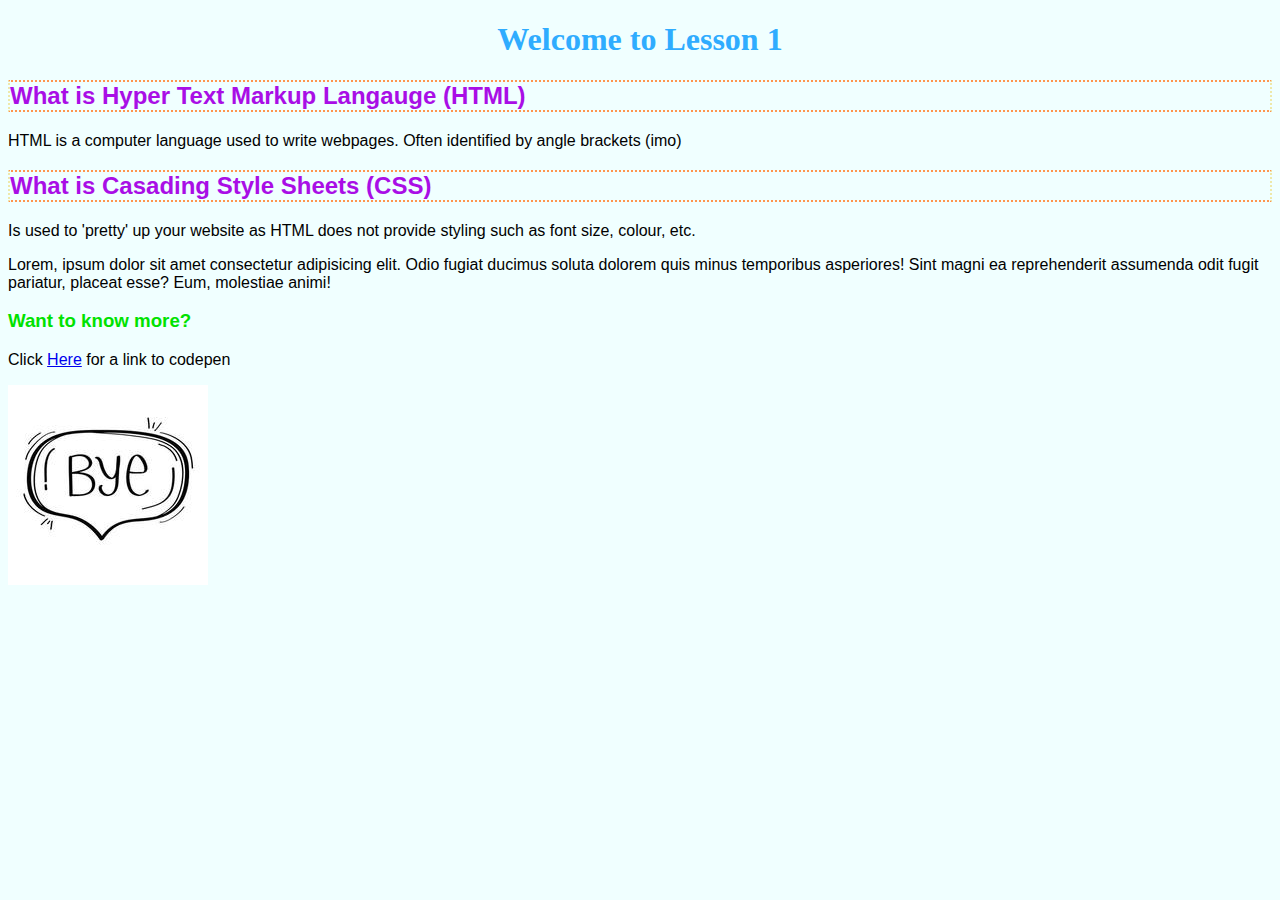
==== index.html @ 38fcbc81 "Post Tutorial 1 - Commit" ====
<!DOCTYPE html>
<html>
    <head>
        <link rel = "stylesheet" type ="text/css" href= "stylesA1.css">
        <title> CLG - Assignment 1</title> 
    </head>
    <body>
        <h1> Welcome to Lesson 1</h1>
        <h2> What is Hyper Text Markup Langauge (HTML)</h2>
        <p> HTML is a computer language used to write webpages. Often identified by angle brackets (imo) </p>
        
        <h2> What is Casading Style Sheets (CSS)</h2>
        <p> Is used to 'pretty' up your website as HTML does not provide styling such as font size, colour, etc. </p>
        <p> Lorem, ipsum dolor sit amet consectetur adipisicing elit. Odio fugiat ducimus soluta dolorem quis minus temporibus asperiores! Sint magni ea reprehenderit assumenda odit fugit pariatur, placeat esse? Eum, molestiae animi!</p>

        <h3> Want to know more?</h3>
        <p> Click <a href="https://codepen.io/">Here</a> for a link to codepen </p>
        <!-- <img src="https://static.vecteezy.com/system/resources/thumbnails/002/454/855/small/speech-bubble-with-bye-word-social-media-doodle-style-icon-free-vector.jpg"> -->
        <img src="img/bye.jpg" alt="bye image">
    </body>
</html>
---- stylesA1.css ----
h1 {
    color:rgb(47, 172, 255);
    text-align: center;
    font-family: Georgia, 'Times New Roman', Times, serif;
}
h2{
    border-top-color: rgb(255, 149, 78);
    border-top-style: dotted;
    border-top-width: 2px;
    border-right-color: palegoldenrod;
    border-right-style: dotted;
    border-right-width: 2px;
    border-bottom-color: rgb(255, 149, 78);
    border-bottom-style: dotted;
    border-bottom-width: 2px;
    border-left-color: palegoldenrod;
    border-left-style: dotted;
    border-left-width: 2px;
    color:rgb(169, 14, 230);
    font-family: 'Segoe UI', Tahoma, Geneva, Verdana, sans-serif;
    color:
}
h3 {
    color:rgb(0, 226, 0);
    font-family: Arial, Helvetica, sans-serif;
    
}
p{
    color:rgb(1, 1, 1);
    font-family: 'Lucida Sans', 'Lucida Sans Regular', 'Lucida Grande', 'Lucida Sans Unicode', Geneva, Verdana, sans-serif;
}
body{
    background-color:azure; 
}
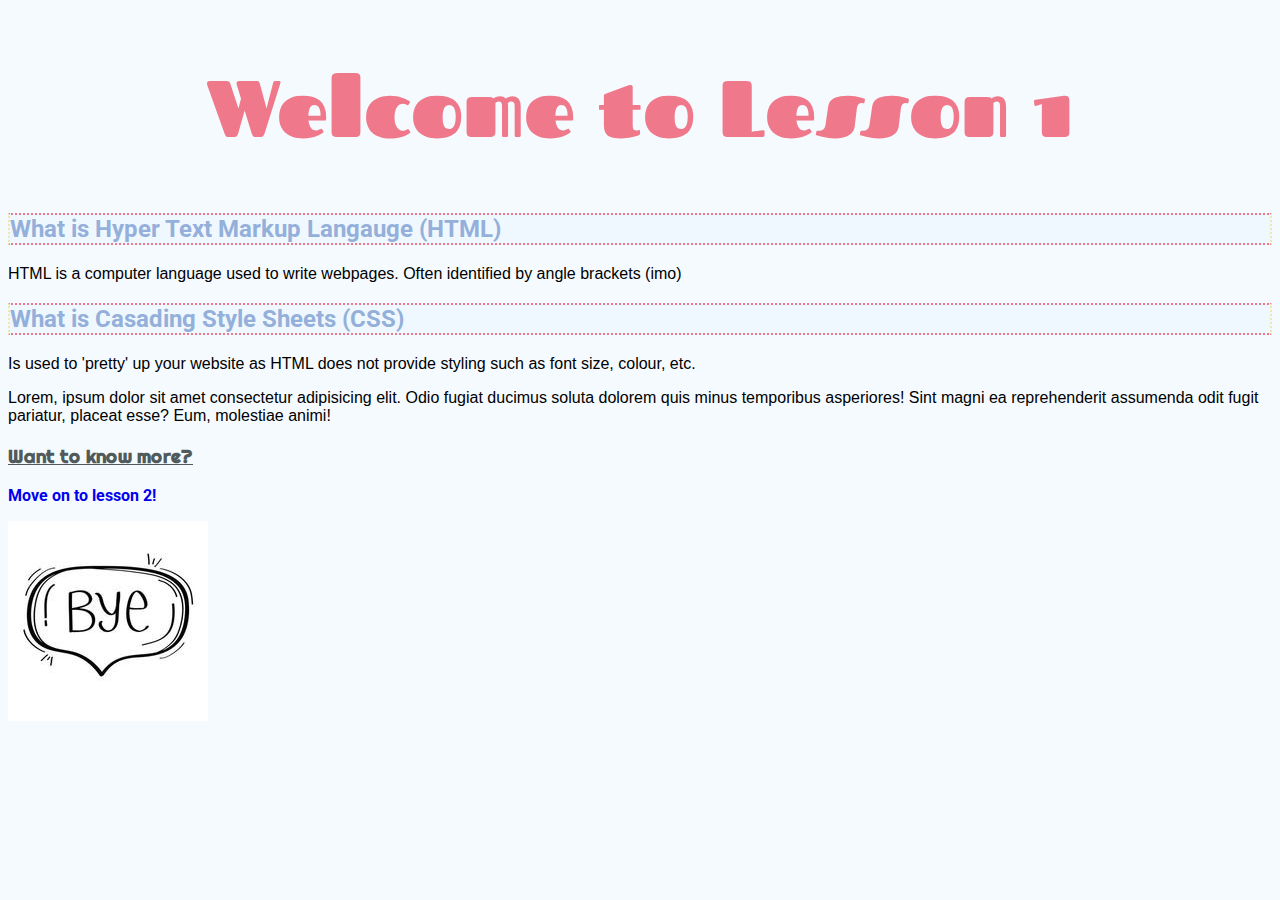
==== commit fcf1745f: "Lesson 2 commit" ====
--- a/index.html
+++ b/index.html
@@ -2,10 +2,13 @@
 <html>
     <head>
         <link rel = "stylesheet" type ="text/css" href= "stylesA1.css">
-        <title> CLG - Assignment 1</title> 
+        <!-- under the stylesheet link, link the font style sheet -->
+        <link href="https://fonts.googleapis.com/css2?family=Fascinate&family=Righteous&family=Roboto:wght@100&display=swap" rel="stylesheet">
+        <title> CLG - Assignment 2</title> 
     </head>
     <body>
         <h1> Welcome to Lesson 1</h1>
+
         <h2> What is Hyper Text Markup Langauge (HTML)</h2>
         <p> HTML is a computer language used to write webpages. Often identified by angle brackets (imo) </p>
         
@@ -14,8 +17,17 @@
         <p> Lorem, ipsum dolor sit amet consectetur adipisicing elit. Odio fugiat ducimus soluta dolorem quis minus temporibus asperiores! Sint magni ea reprehenderit assumenda odit fugit pariatur, placeat esse? Eum, molestiae animi!</p>
 
         <h3> Want to know more?</h3>
-        <p> Click <a href="https://codepen.io/">Here</a> for a link to codepen </p>
+        <a href="Lesson2.html"> Move on to lesson 2!</a>
+
+        <script src="CLG - wb- lesson 2/Lesson2.html">
+        </script>
+        <p>  
+
+        </p>
+        <!-- <p> Click <a href="https://codepen.io/">Here</a> for a link to codepen </p>  -->
+        <!-- <p> Click <a href="https://codepen.io/" target="_Blank">Here</a> for a link to codepen in an additonal page </p> -->
         <!-- <img src="https://static.vecteezy.com/system/resources/thumbnails/002/454/855/small/speech-bubble-with-bye-word-social-media-doodle-style-icon-free-vector.jpg"> -->
-        <img src="img/bye.jpg" alt="bye image">
+        <img src="img/bye.jpg" alt="bye image"> 
+
     </body>
 </html>--- a/stylesA1.css
+++ b/stylesA1.css
@@ -1,34 +1,67 @@
 h1 {
-    color:rgb(47, 172, 255);
+    color:#EF798A;
     text-align: center;
-    font-family: Georgia, 'Times New Roman', Times, serif;
+    /* font-family: Georgia, 'Times New Roman', Times, serif; */
+    font-family: 'Fascinate', cursive;
+    font-size: 80px;
+
 }
 h2{
-    border-top-color: rgb(255, 149, 78);
+    border-top-color: #EF798A;
     border-top-style: dotted;
     border-top-width: 2px;
     border-right-color: palegoldenrod;
     border-right-style: dotted;
     border-right-width: 2px;
-    border-bottom-color: rgb(255, 149, 78);
+    border-bottom-color: #EF798A;
     border-bottom-style: dotted;
     border-bottom-width: 2px;
     border-left-color: palegoldenrod;
     border-left-style: dotted;
     border-left-width: 2px;
-    color:rgb(169, 14, 230);
-    font-family: 'Segoe UI', Tahoma, Geneva, Verdana, sans-serif;
-    color:
+    color:#94B0DA;
+    /* font-family: 'Segoe UI', Tahoma, Geneva, Verdana, sans-serif; */
+    background-color: aliceblue;
+    font-weight:bold;
+    font-family: 'Roboto', sans-serif;
+    /* font-size: 1.5em; */
+
 }
 h3 {
-    color:rgb(0, 226, 0);
-    font-family: Arial, Helvetica, sans-serif;
-    
+    color:#505A5B;
+    /* font-family: Arial, Helvetica, sans-serif; */
+    text-decoration: underline;
+    font-family: 'Righteous', cursive;
+
 }
 p{
-    color:rgb(1, 1, 1);
+    /* color: #343f3e; */
     font-family: 'Lucida Sans', 'Lucida Sans Regular', 'Lucida Grande', 'Lucida Sans Unicode', Geneva, Verdana, sans-serif;
 }
+
+a { 
+    text-decoration:none;
+    font-size:medium;
+    font-family: 'Roboto', sans-serif;
+    font-weight: bold;
+}
+a:hover { 
+    color:#EF798A;
+}
+a:active { 
+    color:rgb(4, 160, 4);
+} 
+ul {
+    color:#e20c77;
+}
+.dropdown{
+    text-decoration:none;
+    font-size:medium;
+    font-family: 'Roboto', sans-serif;
+    font-weight: bold;
+    color:#551A8b;
+}
+
 body{
-    background-color:azure; 
+    background-color:#f0f8ffad; 
 }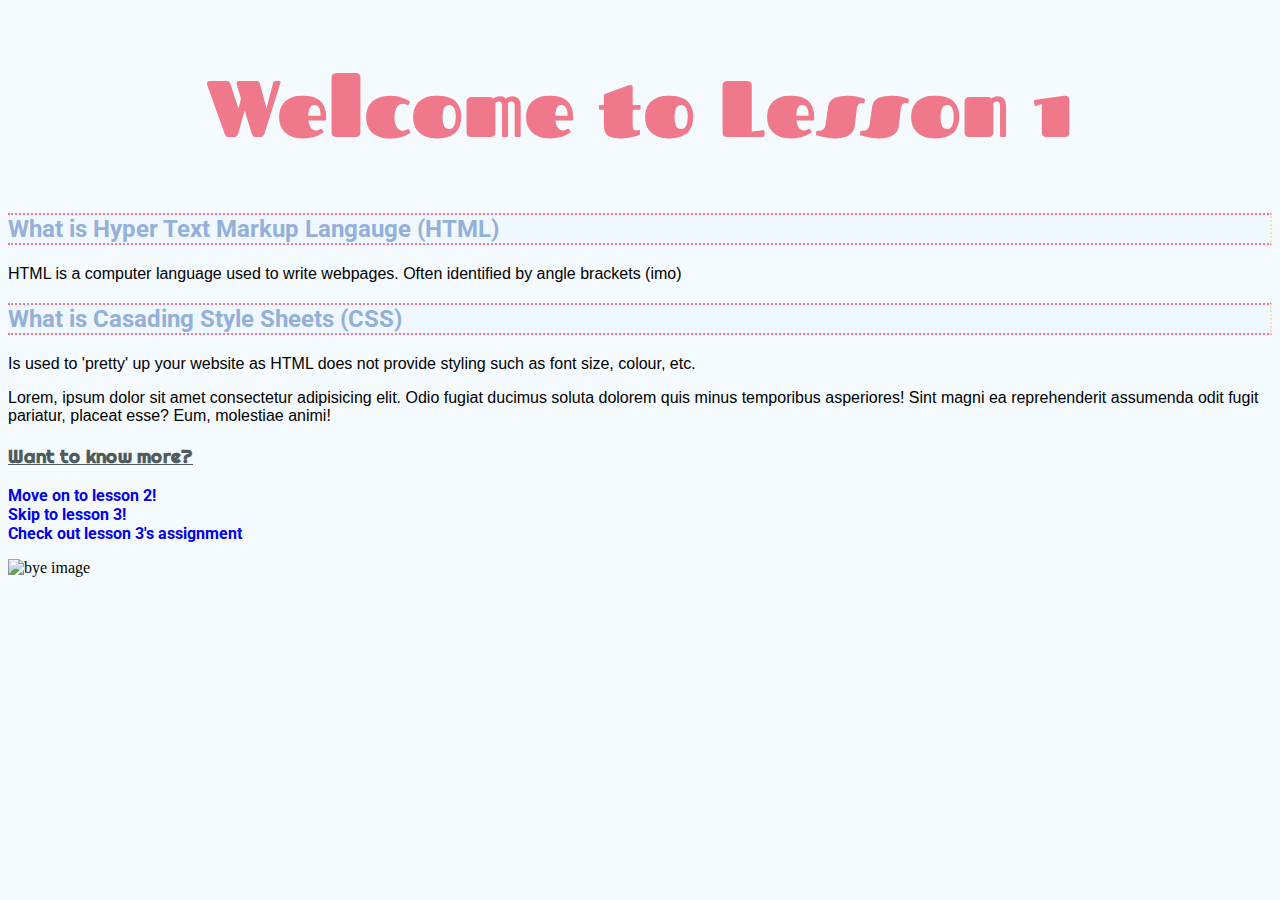
==== commit d18f4f4e: "Lesson 3 upload" ====
--- a/index.html
+++ b/index.html
@@ -17,17 +17,20 @@
         <p> Lorem, ipsum dolor sit amet consectetur adipisicing elit. Odio fugiat ducimus soluta dolorem quis minus temporibus asperiores! Sint magni ea reprehenderit assumenda odit fugit pariatur, placeat esse? Eum, molestiae animi!</p>
 
         <h3> Want to know more?</h3>
-        <a href="Lesson2.html"> Move on to lesson 2!</a>
+        <a href="Lesson2.html"> Move on to lesson 2!</a><br>
+        <a href="Lesson3.html"> Skip to lesson 3!</a><br>
+        <a href="Lesson3 - assignment.html">Check out lesson 3's assignment</a><br>
 
-        <script src="CLG - wb- lesson 2/Lesson2.html">
-        </script>
+        <script src="Lesson2.html"> </script>
+        <script src="Lesson3.html"></script>  
+        <script src="Lesson3 - assignment.html"></script> 
         <p>  
 
         </p>
         <!-- <p> Click <a href="https://codepen.io/">Here</a> for a link to codepen </p>  -->
         <!-- <p> Click <a href="https://codepen.io/" target="_Blank">Here</a> for a link to codepen in an additonal page </p> -->
         <!-- <img src="https://static.vecteezy.com/system/resources/thumbnails/002/454/855/small/speech-bubble-with-bye-word-social-media-doodle-style-icon-free-vector.jpg"> -->
-        <img src="img/bye.jpg" alt="bye image"> 
+        <img src="../bye.jpg" alt="bye image"> 
 
     </body>
 </html>--- a/stylesA1.css
+++ b/stylesA1.css
@@ -7,18 +7,18 @@
 
 }
 h2{
-    border-top-color: #EF798A;
-    border-top-style: dotted;
-    border-top-width: 2px;
-    border-right-color: palegoldenrod;
-    border-right-style: dotted;
-    border-right-width: 2px;
-    border-bottom-color: #EF798A;
-    border-bottom-style: dotted;
-    border-bottom-width: 2px;
-    border-left-color: palegoldenrod;
-    border-left-style: dotted;
-    border-left-width: 2px;
+    border-top: 2px dotted #EF798A;
+    /* border-top-style: dotted; */
+    /* border-top-width: 2px; */
+    border-right: 2px dotted palegoldenrod;
+    /* border-right-style: dotted; */
+    /* border-right-width: 2px; */
+    border-bottom: 2px dotted #EF798A;
+    /* border-bottom-style: dotted; */
+    /* border-bottom-width: 2px; */
+    border-left-color: 2px dotted palegoldenrod;
+    /* border-left-style: dotted; */
+    /* border-left-width: 2px; */
     color:#94B0DA;
     /* font-family: 'Segoe UI', Tahoma, Geneva, Verdana, sans-serif; */
     background-color: aliceblue;
@@ -47,12 +47,14 @@
 }
 a:hover { 
     color:#EF798A;
+    text-decoration:underline;
 }
 a:active { 
     color:rgb(4, 160, 4);
 } 
 ul {
     color:#e20c77;
+    font-family: 'Roboto', sans-serif;
 }
 .dropdown{
     text-decoration:none;
@@ -62,6 +64,42 @@
     color:#551A8b;
 }
 
+.recimage { 
+	border-radius: 20px 20px 0px 0px;
+    width: 30%;
+    Height: 30%;
+    border:1px solid #c5d6d8;
+    padding: 3px 8px;
+    margin-bottom: 15px;
+}
+
+table{
+    font-family: 'Roboto', sans-serif; 
+    border: 1px solid #c5d6d8;
+    padding: 8px;
+    text-align: center
+}
+
+td {
+    font-family: 'Roboto', sans-serif; 
+    border: 1px solid #e20c77;
+    padding: 8px;
+    text-align: center
+}
+
+th {
+    text-decoration: underline;
+    font-family: 'Roboto', sans-serif; 
+    border: 1px solid #e20c77;
+    padding: 8px;
+    text-align: center
+}
+
+ol{
+    font-family: 'Roboto', sans-serif;
+}
+
+
 body{
     background-color:#f0f8ffad; 
-}+}
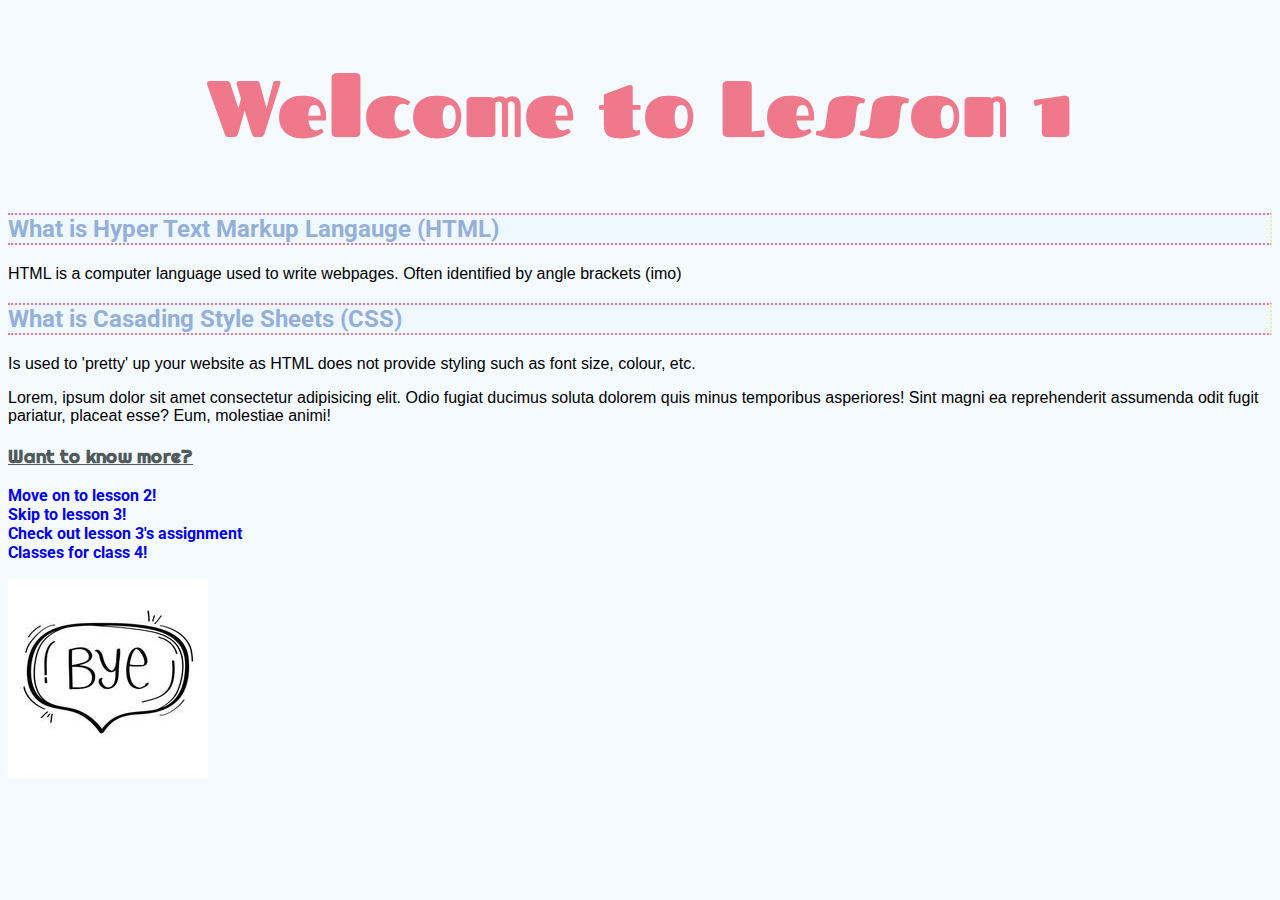
==== commit b2d5913f: "Lesson 4" ====
--- a/index.html
+++ b/index.html
@@ -20,10 +20,12 @@
         <a href="Lesson2.html"> Move on to lesson 2!</a><br>
         <a href="Lesson3.html"> Skip to lesson 3!</a><br>
         <a href="Lesson3 - assignment.html">Check out lesson 3's assignment</a><br>
+        <a href="Lesson4.html"> Classes for class 4!</a> <br>
 
         <script src="Lesson2.html"> </script>
         <script src="Lesson3.html"></script>  
         <script src="Lesson3 - assignment.html"></script> 
+        <script src="Lesson4.html"></script> 
         <p>  
 
         </p>
--- a/stylesA1.css
+++ b/stylesA1.css
@@ -73,6 +73,33 @@
     margin-bottom: 15px;
 }
 
+.backgroundimage{
+    background-color: aquamarine;
+    background-image: url('img/pink-arrows.png');
+    background-repeat:repeat;
+
+}
+
+#leafbackground {
+    border: 2.5px solid aquamarine;
+    background: #94B0DA url('img/leaf.png') repeat-x left;
+    color:#505A5B;
+    font-weight: bolder;
+    font-size: larger;
+    text-align: center;
+    padding:0%;
+}
+
+#parabackground {
+    background-color:rgb(202, 230, 255);
+}
+
+div {
+    border: 3px solid #EF798A;
+    padding: 5px;
+    width: 25cm;
+}
+
 table{
     font-family: 'Roboto', sans-serif; 
     border: 1px solid #c5d6d8;
